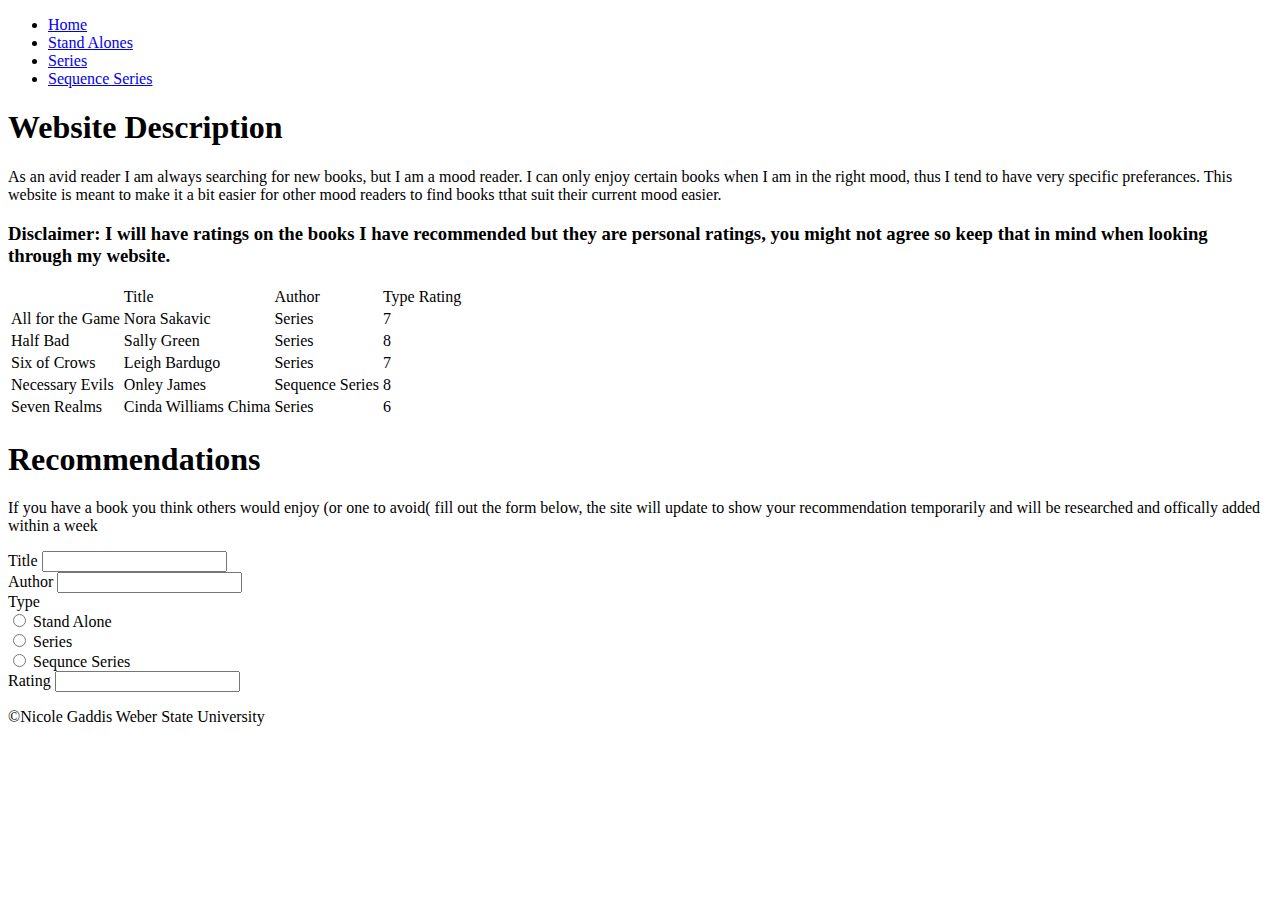
==== index.html @ 72df329c "html summary" ====
<!doctype html>
<html lang="en">
    <head>
        <title>Title</title>
        <!-- Required meta tags -->
        <meta charset="utf-8" />
        <meta
            name="viewport"
            content="width=device-width, initial-scale=1, shrink-to-fit=no"
        />

        <!-- Bootstrap CSS v5.2.1 -->
        <link
            href="https://cdn.jsdelivr.net/npm/bootstrap@5.3.2/dist/css/bootstrap.min.css"
            rel="stylesheet"
            integrity="sha384-T3c6CoIi6uLrA9TneNEoa7RxnatzjcDSCmG1MXxSR1GAsXEV/Dwwykc2MPK8M2HN"
            crossorigin="anonymous"
        />
    </head>

    <body>
        <header>
            <!-- place navbar here -->
        </header>
        <nav>
            <ul>
                <li><a href="#">Home</a></li>
                <li><a href="page1.html">Stand Alones</a></li>
                <li><a href="page2.html">Series</a></li>
                <li><a href="page3.html">Sequence Series</a></li>
            </ul>
        </nav>
        <main>
            <h1>Website Description</h1>
            <p>As an avid reader I am always searching for new books, but I am a mood reader. I can only enjoy certain books when I am in the right mood, thus I tend to have very specific preferances. This website is meant to make it a bit easier for other mood readers to find books tthat suit their current mood easier.</p>
            <h3>Disclaimer: I will have ratings on the books I have recommended but they are personal ratings, you might not agree so keep that in mind when looking through my website.</h3>

            <table>
                <th>
                    <td>Title</td>
                    <td>Author</td>
                    <td>Type</td>
                    <td>Rating</td>
                </th>
                <tr>
                    <td>All for the Game</td>
                    <td>Nora Sakavic</td>
                    <td>Series</td>
                    <td>7</td>
                </tr>
                <tr>
                    <td>Half Bad</td>
                    <td>Sally Green</td>
                    <td>Series</td>
                    <td>8</td>
                </tr>
                <tr>
                    <td>Six of Crows</td>
                    <td>Leigh Bardugo</td>
                    <td>Series</td>
                    <td>7</td>
                </tr>
                <tr>
                    <td>Necessary Evils</td>
                    <td>Onley James</td>
                    <td>Sequence Series</td>
                    <td>8</td>
                </tr>
                <tr>
                    <td>Seven Realms</td>
                    <td>Cinda Williams Chima</td>
                    <td>Series</td>
                    <td>6</td>
                </tr>
            </table>
            <h1>Recommendations</h1>
            <p>If you have a book you think others would enjoy &lpar;or one to avoid&lpar; fill out the form below, the site will update to show your recommendation temporarily and will be researched and offically added within a week</p>
            <form>
                <div>
                    <label for="title">Title</label>
                    <input type="text" name="title" id="title"><br>
                </div>
                <div>
                    <label for="author">Author</label>
                    <input type="text" name="auhtor" id="author"><br>
                </div>
                <div>
                    <label for="type">Type</label><br>
                    <input type="radio" id="alone" name="type" value="alone">
                    <label for="alone">Stand Alone</label><br>
                    <input type="radio" id="series" name="type" value="series">
                    <label for="series">Series</label><br>
                    <input type="radio" id="Sequence" name="type" value="sequence">
                    <label for="sequence">Sequnce Series</label>
                </div>
                <div>
                    <label for="rate">Rating</label>
                    <input type="number" name="rate" id="rate">
                </div>
            </form>
        </main>
        <footer>
            <!-- place footer here -->
            <p> &copy;Nicole Gaddis Weber State University</p>
        </footer>
        <!-- Bootstrap JavaScript Libraries -->
        <script
            src="https://cdn.jsdelivr.net/npm/@popperjs/core@2.11.8/dist/umd/popper.min.js"
            integrity="sha384-I7E8VVD/ismYTF4hNIPjVp/Zjvgyol6VFvRkX/vR+Vc4jQkC+hVqc2pM8ODewa9r"
            crossorigin="anonymous"
        ></script>

        <script
            src="https://cdn.jsdelivr.net/npm/bootstrap@5.3.2/dist/js/bootstrap.min.js"
            integrity="sha384-BBtl+eGJRgqQAUMxJ7pMwbEyER4l1g+O15P+16Ep7Q9Q+zqX6gSbd85u4mG4QzX+"
            crossorigin="anonymous"
        ></script>
    </body>
</html>
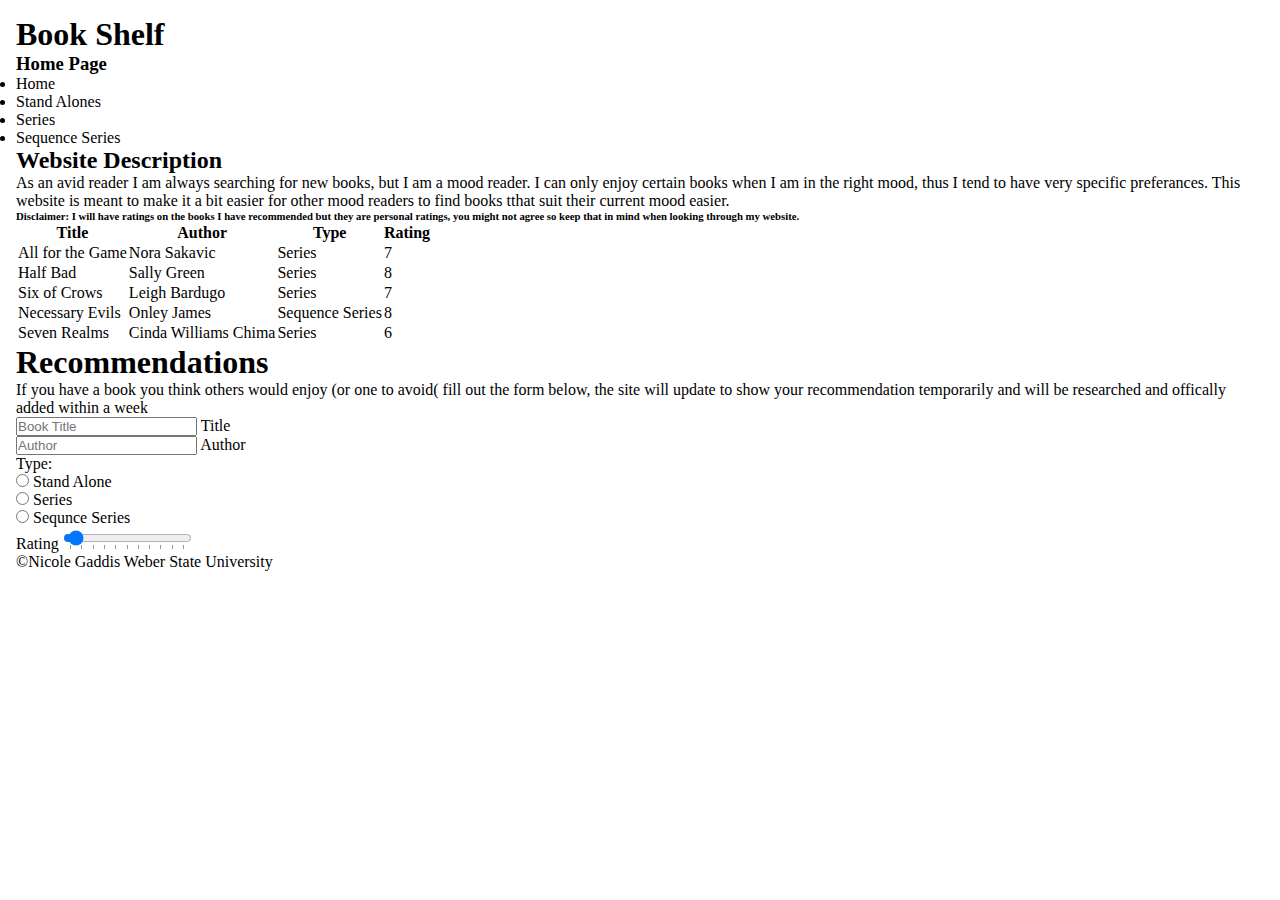
==== commit 1319476d: "working not done" ====
--- a/index.html
+++ b/index.html
@@ -16,32 +16,38 @@
             integrity="sha384-T3c6CoIi6uLrA9TneNEoa7RxnatzjcDSCmG1MXxSR1GAsXEV/Dwwykc2MPK8M2HN"
             crossorigin="anonymous"
         />
+        <link rel="stylesheet" href="styles.css">
     </head>
 
     <body>
-        <header>
+        <header class="mt-4 p-5 bg-secondary text-white rounded text-center" >
+            <h1>Book Shelf</h1>
+            <h3>Home Page</h3>
             <!-- place navbar here -->
+
         </header>
-        <nav>
-            <ul>
-                <li><a href="#">Home</a></li>
-                <li><a href="page1.html">Stand Alones</a></li>
-                <li><a href="page2.html">Series</a></li>
-                <li><a href="page3.html">Sequence Series</a></li>
+        <nav class="p-2 sticky-top bg-secondary-subtle navbar-light">
+            <ul class="nav nav-tabs">
+                <li class="nav-item "><a class="nav-link active text-black" href="#">Home</a></li>
+                <li class="nav-item"><a class="nav-link text-black" href="page1.html">Stand Alones</a></li>
+                <li class="nav-item"><a class="nav-link text-black" href="page2.html">Series</a></li>
+                <li class="nav-item"><a class="nav-link text-black" href="page3.html">Sequence Series</a></li>
             </ul>
         </nav>
-        <main>
-            <h1>Website Description</h1>
+        <main class="p-3">
+            <h2>Website Description</h2>
             <p>As an avid reader I am always searching for new books, but I am a mood reader. I can only enjoy certain books when I am in the right mood, thus I tend to have very specific preferances. This website is meant to make it a bit easier for other mood readers to find books tthat suit their current mood easier.</p>
-            <h3>Disclaimer: I will have ratings on the books I have recommended but they are personal ratings, you might not agree so keep that in mind when looking through my website.</h3>
-
-            <table>
-                <th>
-                    <td>Title</td>
-                    <td>Author</td>
-                    <td>Type</td>
-                    <td>Rating</td>
-                </th>
+            <h6 > Disclaimer: I will have ratings on the books I have recommended but they are personal ratings, you might not agree so keep that in mind when looking through my website.</h6>
+<div class="p-3 ">
+            <table class="table table-hover ">
+                <thead class="table-success">
+                <tr>
+                    <th>Title</th>
+                    <th>Author</th>
+                    <th>Type</th>
+                    <th>Rating</th>
+                </tr>
+            </thead>
                 <tr>
                     <td>All for the Game</td>
                     <td>Nora Sakavic</td>
@@ -73,33 +79,55 @@
                     <td>6</td>
                 </tr>
             </table>
+        </div>
             <h1>Recommendations</h1>
             <p>If you have a book you think others would enjoy &lpar;or one to avoid&lpar; fill out the form below, the site will update to show your recommendation temporarily and will be researched and offically added within a week</p>
             <form>
-                <div>
-                    <label for="title">Title</label>
-                    <input type="text" name="title" id="title"><br>
+                <div class="form-floating mb-1 mt-1">
+                    
+                    <input type="text" name="title" id="title" class="form-control" placeholder="Book Title">
+                    <label for="title">Title</label><br>
                 </div>
-                <div>
+                <div class="form-floating mb-1 mt-1">
+                    
+                    <input type="text" name="auhtor" id="author"class="form-control" placeholder="Author ">
                     <label for="author">Author</label>
-                    <input type="text" name="auhtor" id="author"><br>
+                    <br>
                 </div>
-                <div>
-                    <label for="type">Type</label><br>
-                    <input type="radio" id="alone" name="type" value="alone">
-                    <label for="alone">Stand Alone</label><br>
-                    <input type="radio" id="series" name="type" value="series">
-                    <label for="series">Series</label><br>
-                    <input type="radio" id="Sequence" name="type" value="sequence">
-                    <label for="sequence">Sequnce Series</label>
+                <div class="form-check m-3">
+                    <label for="type" >Type:</label><br> 
+
+                    <input type="radio" id="alone" name="type" value="alone" class="form-check-input">
+                    <label for="alone" class="form-check-label">Stand Alone</label><br>
+
+                    <input type="radio" id="series" name="type" value="series" class="form-check-input">
+                    <label for="series" class="form-check-label">Series</label><br>
+
+                    <input type="radio" id="Sequence" name="type" value="sequence" class="form-check-input">
+                    <label for="sequence" class="form-check-label">Sequnce Series</label>
+                    
                 </div>
                 <div>
                     <label for="rate">Rating</label>
-                    <input type="number" name="rate" id="rate">
+                    <input type="range" name="rate" id="rate" class="slider"  step="1" value="5" list="marks">
+                    <datalist id="marks">
+                        <option value="0">0</option>
+                        <option value="10">1</option>
+                        <option value="20">2</option>
+                        <option value="30">3</option>
+                        <option value="40">4</option>
+                        <option value="50">5</option>
+                        <option value="60">6</option>
+                        <option value="70">7</option>
+                        <option value="80">8</option>
+                        <option value="90">9</option>
+                        <option value="100">10</option>
+                      </datalist>
+                    
                 </div>
             </form>
         </main>
-        <footer>
+        <footer class="mt-1 p-2 bg-secondary text-white text-center">
             <!-- place footer here -->
             <p> &copy;Nicole Gaddis Weber State University</p>
         </footer>
@@ -107,7 +135,7 @@
         <script
             src="https://cdn.jsdelivr.net/npm/@popperjs/core@2.11.8/dist/umd/popper.min.js"
             integrity="sha384-I7E8VVD/ismYTF4hNIPjVp/Zjvgyol6VFvRkX/vR+Vc4jQkC+hVqc2pM8ODewa9r"
-            crossorigin="anonymous"
+            crossorigin="anonymous" 
         ></script>
 
         <script
--- a/styles.css
+++ b/styles.css
@@ -0,0 +1,65 @@
+*{
+    padding:0;
+    margin:0;
+}
+
+body{
+    margin: 1rem;
+}
+ a{
+    text-decoration: none;
+    color:black;
+}
+img{
+    max-height: 200px;
+    max-width: 175px;
+    display:block;
+    margin-left: auto;
+    margin-right: auto;
+}
+.card{
+    
+    max-width: 375px;
+    height: fit-content;
+    border:none;
+    
+}
+div .card{
+    display:grid;
+    grid-template-columns: 1fr, 1fr, 1fr, 1fr;
+}
+
+#more{
+    display: none;
+}
+#fox-list{
+    display: none;
+}
+#soc-more{
+    display: none;
+}
+#soc-list{
+    display: none;
+}
+#hbad-more{
+    display: none;
+}
+#hbad-list{
+    display: none;
+}
+#rwrb-more{
+    display: none;
+}
+#nEvils-more{
+    display: none;
+}
+#nEvils-list{
+    display: none;
+}
+
+.btn{
+    background-color: gainsboro;
+    border:none;
+    padding:.5em;
+    background-color: rgb(169, 166, 166);
+}
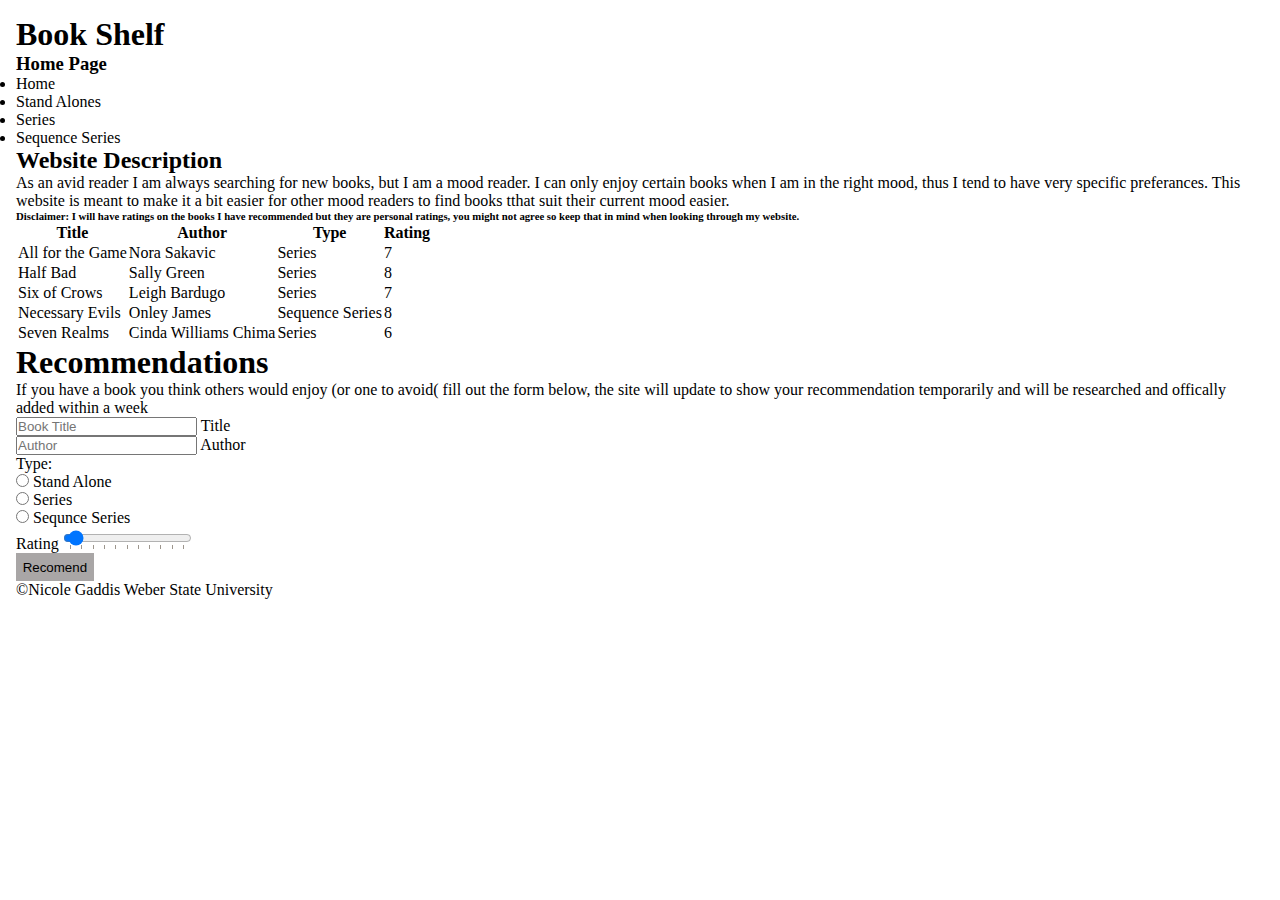
==== commit 67be7aad: "btn" ====
--- a/index.html
+++ b/index.html
@@ -16,7 +16,7 @@
             integrity="sha384-T3c6CoIi6uLrA9TneNEoa7RxnatzjcDSCmG1MXxSR1GAsXEV/Dwwykc2MPK8M2HN"
             crossorigin="anonymous"
         />
-        <link rel="stylesheet" href="styles.css">
+        <link rel="stylesheet" href="css/styles.css">
     </head>
 
     <body>
@@ -125,6 +125,9 @@
                       </datalist>
                     
                 </div>
+                <div>
+                    <button name="sbt-btn" class="btn" id="sbt-btn">Recomend</button>
+                </div>
             </form>
         </main>
         <footer class="mt-1 p-2 bg-secondary text-white text-center">
--- a/css/styles.css
+++ b/css/styles.css
@@ -0,0 +1,41 @@
+*{
+    padding:0;
+    margin:0;
+}
+
+body{
+    margin: 1rem;
+}
+ a{
+    text-decoration: none;
+    color:black;
+}
+img{
+    max-height: 200px;
+    max-width: 175px;
+    display:block;
+    margin-left: auto;
+    margin-right: auto;
+}
+.card{
+    
+    max-width: 375px;
+    height: fit-content;
+    border:none;
+    
+}
+div .card{
+    display:grid;
+    grid-template-columns: 1fr, 1fr, 1fr, 1fr;
+}
+
+
+
+
+
+.btn{
+    background-color: gainsboro;
+    border:none;
+    padding:.5em;
+    background-color: rgb(169, 166, 166);
+}
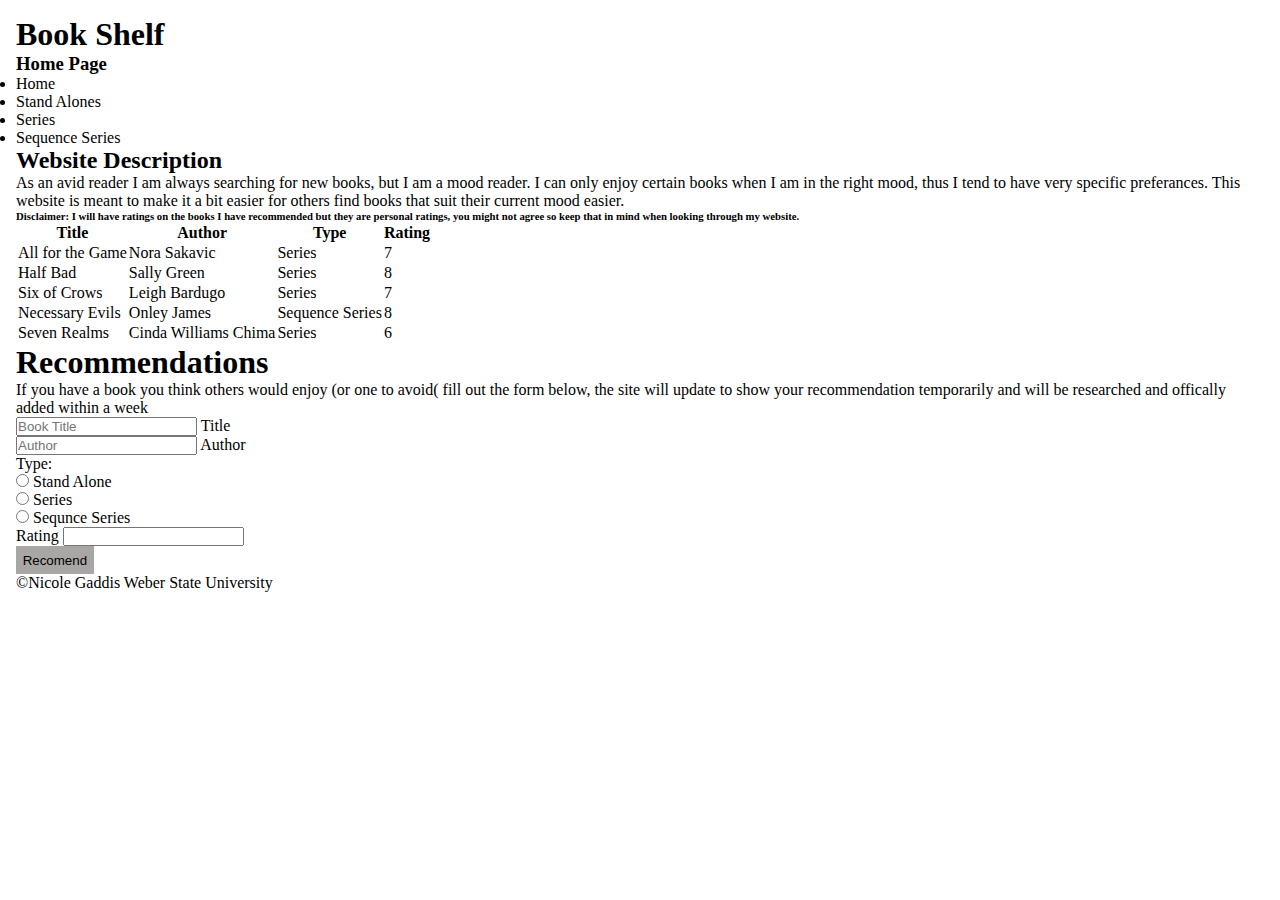
==== commit bc9e1ef6: "with js" ====
--- a/index.html
+++ b/index.html
@@ -17,6 +17,7 @@
             crossorigin="anonymous"
         />
         <link rel="stylesheet" href="css/styles.css">
+        <script  src="script.js" defer></script>
     </head>
 
     <body>
@@ -36,7 +37,7 @@
         </nav>
         <main class="p-3">
             <h2>Website Description</h2>
-            <p>As an avid reader I am always searching for new books, but I am a mood reader. I can only enjoy certain books when I am in the right mood, thus I tend to have very specific preferances. This website is meant to make it a bit easier for other mood readers to find books tthat suit their current mood easier.</p>
+            <p>As an avid reader I am always searching for new books, but I am a mood reader. I can only enjoy certain books when I am in the right mood, thus I tend to have very specific preferances. This website is meant to make it a bit easier for others find books that suit their current mood easier.</p>
             <h6 > Disclaimer: I will have ratings on the books I have recommended but they are personal ratings, you might not agree so keep that in mind when looking through my website.</h6>
 <div class="p-3 ">
             <table class="table table-hover ">
@@ -108,21 +109,8 @@
                     
                 </div>
                 <div>
-                    <label for="rate">Rating</label>
-                    <input type="range" name="rate" id="rate" class="slider"  step="1" value="5" list="marks">
-                    <datalist id="marks">
-                        <option value="0">0</option>
-                        <option value="10">1</option>
-                        <option value="20">2</option>
-                        <option value="30">3</option>
-                        <option value="40">4</option>
-                        <option value="50">5</option>
-                        <option value="60">6</option>
-                        <option value="70">7</option>
-                        <option value="80">8</option>
-                        <option value="90">9</option>
-                        <option value="100">10</option>
-                      </datalist>
+                    <label for="rating">Rating</label>
+                    <input type="number" name="rating" id="rating" class="form-control"><br>
                     
                 </div>
                 <div>
